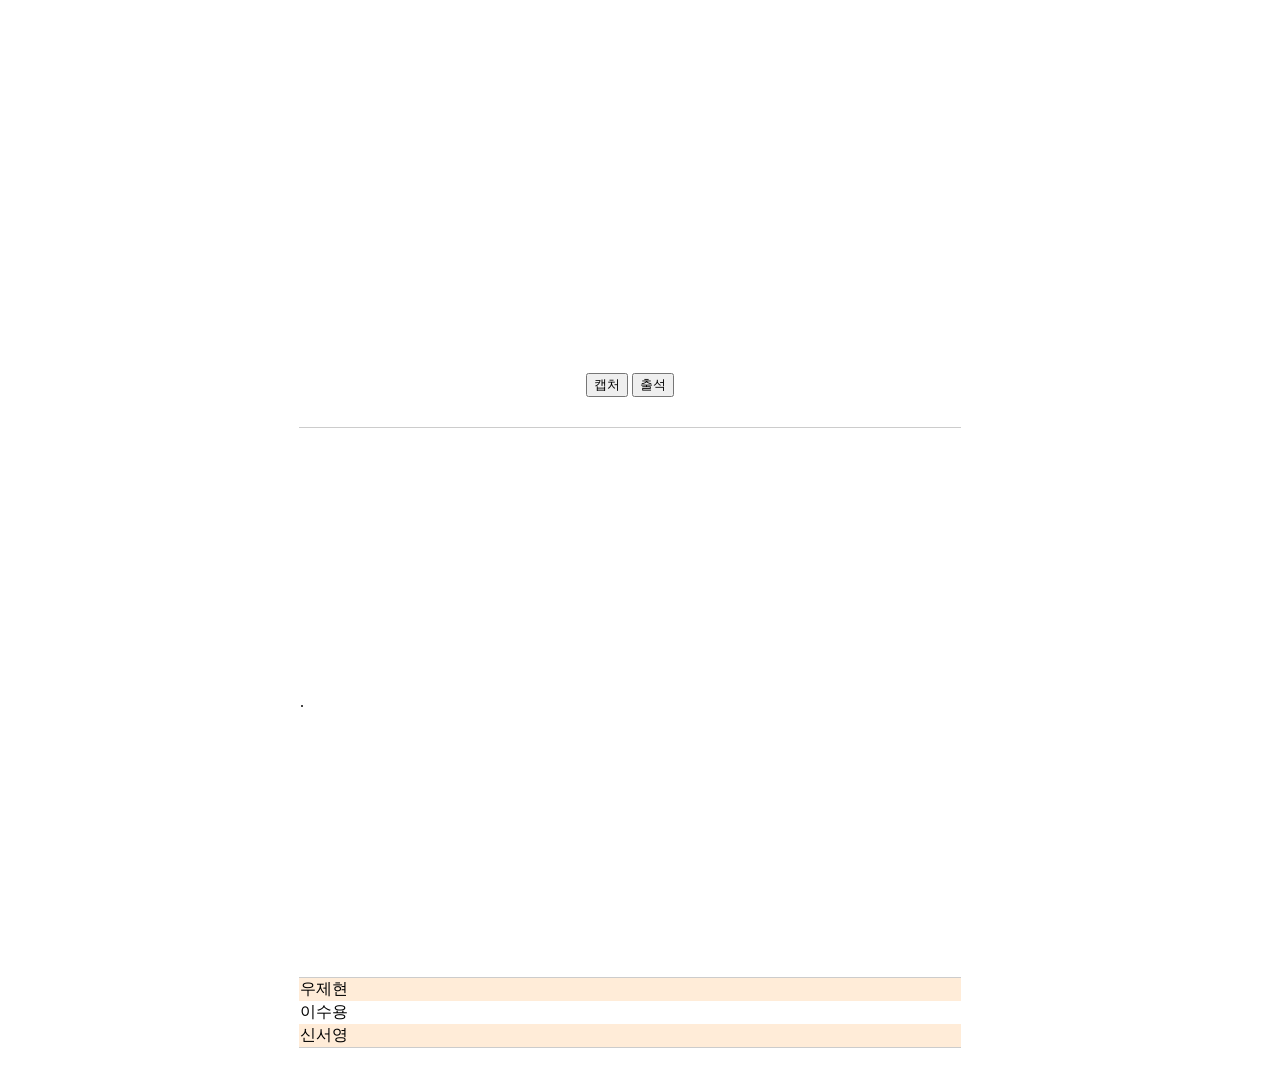
==== 얼굴 인식/index.html @ 38b4f451 "Add files via upload" ====
<!DOCTYPE html>
<html lang="kr">

<head>
    <meta charset="UTF-8">
    <meta name="viewport" content="width=device-width, initial-scale=1.0">
    <meta http-equiv="X-UA-Compatible" content="ie=edge">
    
    <script defer src="face-api.min.js"></script>
    <script defer src="myscript.js"></script>
    <title>얼굴 인식</title>

    <style>
      body {
        margin: 0;
        padding: 0;
        display: flex;
        justify-content: center;
        align-items: center;
        height: 100vh;
      }


      #container {
            display: flex;
            flex-wrap: wrap;
            justify-content: center;
            margin-top: 20px;
        }

      #left-container {
            flex: 1;
            display: flex;
            flex-direction: column;
            align-items: center;
            margin-right: 20px;
            padding: 20px;
            align-self: flex-start;
        }

      #right-container {
            flex: 1;
            display: flex;
            flex-direction: column;
            align-items: center;
            padding: 20px;
            align-self: flex-start;
            position: static;
        }

      table {
            border-collapse: collapse;
            margin-top: 10px;
            border-top: 1px solid #ccc;
            border-bottom: 1px solid #ccc;
        }

      #captureButton {
        margin-top: 20px;
      }
    </style>
</head>

  <body>
    <div id="container">
        <div id="left-container">
            <video id="video" width="500" height="500" autoplay muted></video>
            <div>
                <button id="captureButton">캡처</button>
                <button id="attendBtn">출석</button>
            </div>
        <div id="right-container">
            <table>
                <tr style="height: 550px;">
                    <td style="width: 660px;" colspan="2">.</td>
                </tr>
                <tr data-name="Woo" style="background-color: #ffecd8; border-top: 1px solid #ccc">
                    <td>우제현</td>
                    <td style="color: red; width: 100px;"></td>
                </tr>
                <tr data-name="Su">
                    <td>이수용</td>
                    <td style="color: red; width: 100px;"></td>
                </tr>
                <tr data-name="Shin" style="background-color: #ffecd8;">
                    <td>신서영</td>
                    <td style="color: red; width: 100px;"></td>
                </tr>
            </table>
        </div>
    </div>
</body>
</html>
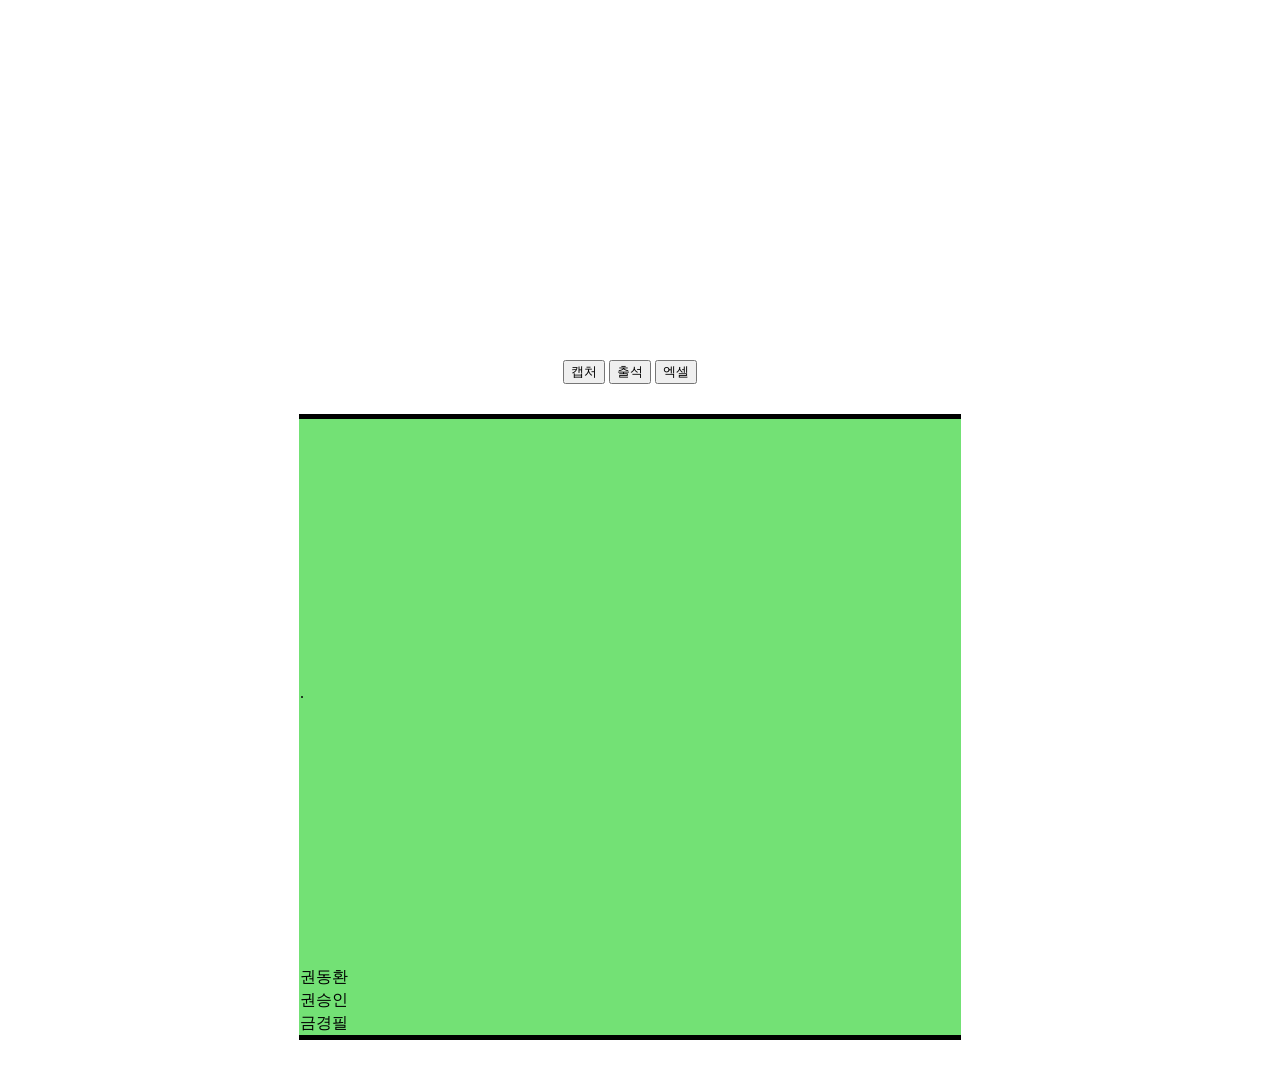
==== commit 91bb918c: "Update index.html" ====
--- a/얼굴 인식/index.html
+++ b/얼굴 인식/index.html
@@ -8,7 +8,7 @@
     
     <script defer src="face-api.min.js"></script>
     <script defer src="myscript.js"></script>
-    <title>얼굴 인식</title>
+    <title>출석부</title>
 
     <style>
       body {
@@ -20,15 +20,14 @@
         height: 100vh;
       }
 
-
-      #container {
+      #Photo {
             display: flex;
             flex-wrap: wrap;
             justify-content: center;
             margin-top: 20px;
         }
 
-      #left-container {
+      #l-Photo {
             flex: 1;
             display: flex;
             flex-direction: column;
@@ -38,7 +37,7 @@
             align-self: flex-start;
         }
 
-      #right-container {
+      #r-Photo {
             flex: 1;
             display: flex;
             flex-direction: column;
@@ -51,43 +50,41 @@
       table {
             border-collapse: collapse;
             margin-top: 10px;
-            border-top: 1px solid #ccc;
-            border-bottom: 1px solid #ccc;
+            border-top: 5px solid #000;
+            border-bottom: 5px solid #000;
         }
 
-      #captureButton {
-        margin-top: 20px;
-      }
     </style>
 </head>
 
   <body>
-    <div id="container">
-        <div id="left-container">
-            <video id="video" width="500" height="500" autoplay muted></video>
+    <div id="Photo">
+        <div id="l-Photo">
+            <video id="video" width="650" height="500" autoplay muted></video>
             <div>
                 <button id="captureButton">캡처</button>
                 <button id="attendBtn">출석</button>
+                <button id="excelBtn">엑셀</button>
             </div>
-        <div id="right-container">
-            <table>
+        <div id="r-Photo">
+            <table style="background-color: #73e175;">
                 <tr style="height: 550px;">
                     <td style="width: 660px;" colspan="2">.</td>
                 </tr>
-                <tr data-name="Woo" style="background-color: #ffecd8; border-top: 1px solid #ccc">
-                    <td>우제현</td>
+                <tr data-name="hwan" border-top: 1px solid #ccc>
+                    <td>권동환</td>
                     <td style="color: red; width: 100px;"></td>
                 </tr>
-                <tr data-name="Su">
-                    <td>이수용</td>
+                <tr data-name="in">
+                    <td>권승인</td>
                     <td style="color: red; width: 100px;"></td>
                 </tr>
-                <tr data-name="Shin" style="background-color: #ffecd8;">
-                    <td>신서영</td>
+                <tr data-name="gold">
+                    <td>금경필</td>
                     <td style="color: red; width: 100px;"></td>
                 </tr>
             </table>
         </div>
     </div>
 </body>
-</html>+</html>
